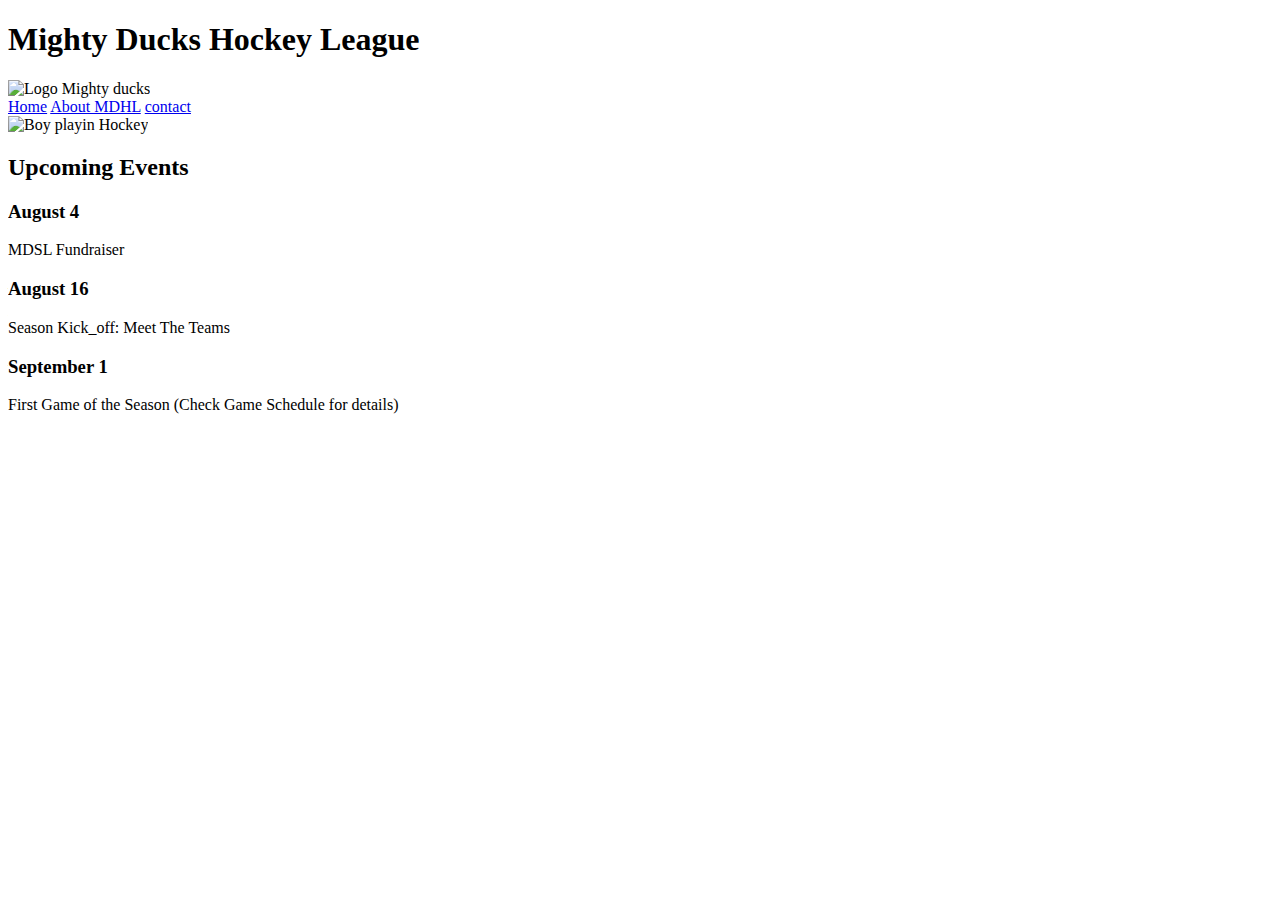
==== index.html @ 479cd3a1 "Sp1" ====
<!DOCTYPE html>
<html lang="en">

<head>
    <meta charset="UTF-8">
    <meta name="viewport" content="width=device-width, initial-scale=1.0">
    <meta name="description" content="Hockey League" >
    <link rel="icon" type="image/png" href="./assets/images/LogoMightyducks-01.png">
    <title> Mighty Ducks Hockey League</title>
</head>

<body>
    <h1> Mighty Ducks Hockey League </h1><img  src="./assets/images/LogoMightyducks-01.png" alt="Logo Mighty ducks" width="80" height="80">
    <nav>
        <a href="./index.html">Home</a>
        <a href="./about.html">About MDHL</a>
        <a href="./contact.html">contact</a>
    </nav>
    <img src="./assets/images/hockey1.jpg" alt="Boy playin Hockey" width="85" height="85">
    <h2><strong>Upcoming Events</strong></h2>
    <h3><strong>August 4</strong></h3>
    <p>MDSL Fundraiser</p>
    <h3><strong>August 16</strong></h3>
    <p>Season Kick_off: Meet The Teams</p>
    <h3><strong>September 1</strong></h3>
    <p>First Game of the Season (Check Game Schedule for details) </p>


</body>

</html>
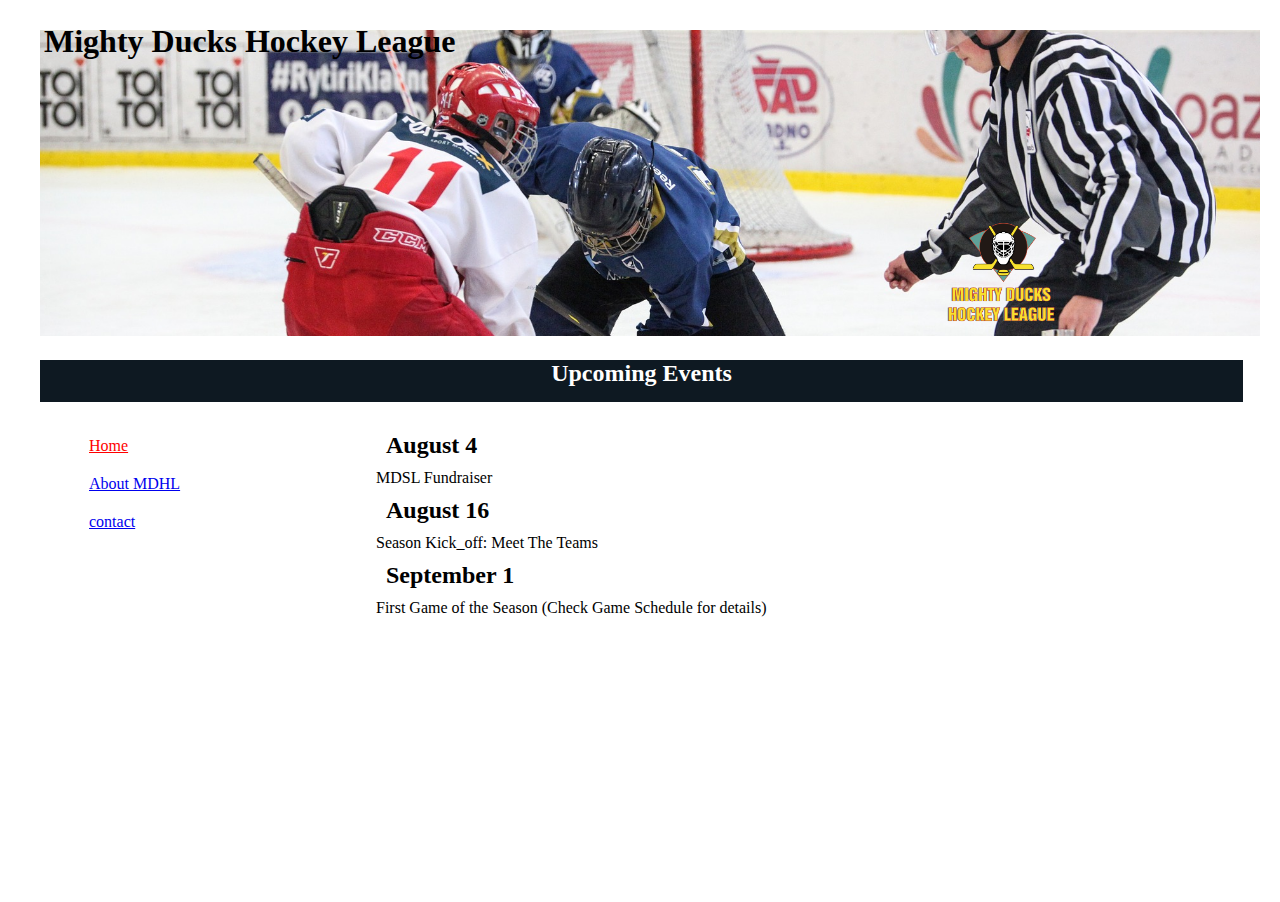
==== commit 8729d91a: "MDLH without self model" ====
--- a/index.html
+++ b/index.html
@@ -5,26 +5,34 @@
     <meta charset="UTF-8">
     <meta name="viewport" content="width=device-width, initial-scale=1.0">
     <meta name="description" content="Hockey League" >
+    <link rel="stylesheet" href="./assets/styles/mdhl.css">
     <link rel="icon" type="image/png" href="./assets/images/LogoMightyducks-01.png">
     <title> Mighty Ducks Hockey League</title>
 </head>
 
 <body>
-    <h1> Mighty Ducks Hockey League </h1><img  src="./assets/images/LogoMightyducks-01.png" alt="Logo Mighty ducks" width="80" height="80">
-    <nav>
-        <a href="./index.html">Home</a>
-        <a href="./about.html">About MDHL</a>
-        <a href="./contact.html">contact</a>
-    </nav>
-    <img src="./assets/images/hockey1.jpg" alt="Boy playin Hockey" width="85" height="85">
-    <h2><strong>Upcoming Events</strong></h2>
-    <h3><strong>August 4</strong></h3>
-    <p>MDSL Fundraiser</p>
-    <h3><strong>August 16</strong></h3>
-    <p>Season Kick_off: Meet The Teams</p>
-    <h3><strong>September 1</strong></h3>
-    <p>First Game of the Season (Check Game Schedule for details) </p>
 
+    <header class="header__1">
+        <h1 class="header__1__titulo"> Mighty Ducks Hockey League </h1>
+        <img class="header__1__logo" src="./assets/images/LogoMightyducks-01.png" alt="Logo Mighty ducks" width="80" height="80">
+        <nav class="header__1__nav">
+            <a href="#">Home</a>
+            <a href="./about.html">About MDHL</a>
+            <a href="./contact.html">contact</a>
+        </nav>
+        <img class="header__1__banner" src="./assets/images/design1_image1.jpg" alt="boys playing hockey Banner">
+        <h2 class="m__tit"><strong>Upcoming Events</strong></h2>
+        <!--<img src="./assets/images/hockey1.jpg" alt="Boy playin Hockey" width="85" height="85"> -->
+    </header>
+
+    <main class="main__1">
+        <h2><strong>August 4</strong></h2>
+        <p>MDSL Fundraiser</p>
+        <h2><strong>August 16</strong></h2>
+        <p>Season Kick_off: Meet The Teams</p>
+        <h2><strong>September 1</strong></h2>
+        <p>First Game of the Season (Check Game Schedule for details) </p>
+    </main>
 
 </body>
 
--- a/assets/styles/mdhl.css
+++ b/assets/styles/mdhl.css
@@ -0,0 +1,64 @@
+* {
+    margin: 10px;
+    padding: 0;
+    box-sizing:border-box;
+    font-family: "Comic Sans MS", "Comic Sans";
+}
+
+.header__1__titulo{
+    color: rgb(0, 0, 0);
+    position: absolute;
+    width: 70%;
+    height: 20px;
+    top: 13px;
+    left: 34px;
+}
+
+a[href="#"]{
+    color:rgb(255, 0, 0);
+    padding: 10;
+}
+
+ .header__1__nav{
+     color: rgb(215, 14, 14);
+    display: flex;
+    flex-direction: column;
+    position: absolute;
+    width: 70%;
+    height: 20px;
+    top: 382px;
+    left: 34px;
+    margin: 45px;
+}
+.header__1__logo{
+    position: absolute;
+    width: 358px;
+    height: 128px;
+    top: 198px;
+    right: 89px;
+    object-fit: contain;
+}
+
+.header__1__banner{
+    margin: 10px;
+    width: 100%;
+    height: 34vh;
+    object-fit: cover;
+    object-position: 0 30%;
+}
+.m__tit {
+        text-align: center;
+        width: 1203px;
+        height: 42px;
+        background-color: rgb(14, 25, 34);
+        color: white;
+}
+    
+
+.main__1 {
+    width: 724px;
+    height: 450px;
+    display: inline-block;
+    left: 336px;
+    position: relative;
+}
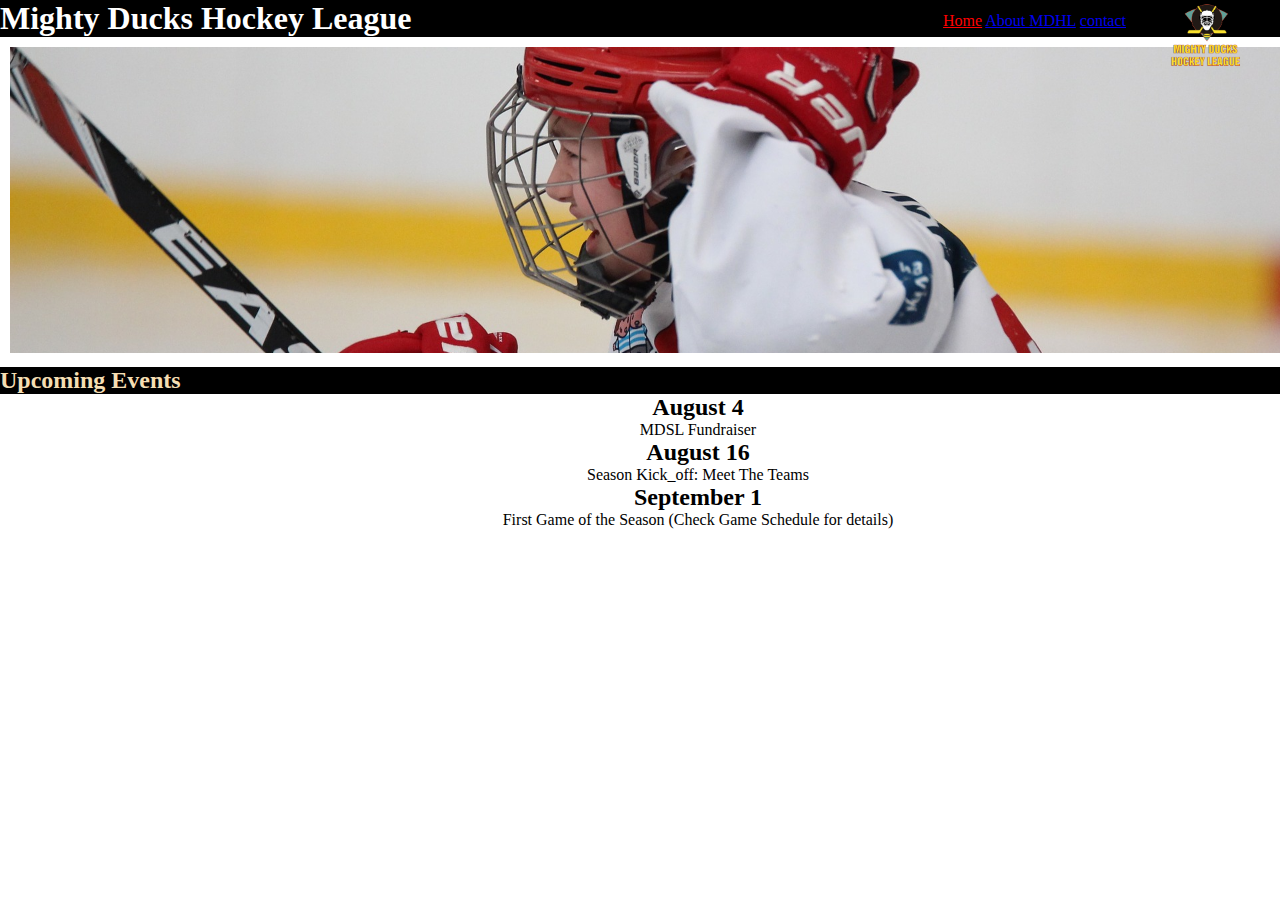
==== commit 219639b7: "MDLH With self model/" ====
--- a/index.html
+++ b/index.html
@@ -5,13 +5,13 @@
     <meta charset="UTF-8">
     <meta name="viewport" content="width=device-width, initial-scale=1.0">
     <meta name="description" content="Hockey League" >
-    <link rel="stylesheet" href="./assets/styles/mdhl.css">
+    <!--<link rel="stylesheet" href="./assets/styles/mdhl.css">-->
+    <link rel="stylesheet" href="./assets/styles/selfstyle.css">
     <link rel="icon" type="image/png" href="./assets/images/LogoMightyducks-01.png">
     <title> Mighty Ducks Hockey League</title>
 </head>
 
 <body>
-
     <header class="header__1">
         <h1 class="header__1__titulo"> Mighty Ducks Hockey League </h1>
         <img class="header__1__logo" src="./assets/images/LogoMightyducks-01.png" alt="Logo Mighty ducks" width="80" height="80">
@@ -20,7 +20,8 @@
             <a href="./about.html">About MDHL</a>
             <a href="./contact.html">contact</a>
         </nav>
-        <img class="header__1__banner" src="./assets/images/design1_image1.jpg" alt="boys playing hockey Banner">
+        <img class="selfstyle__banner" src="./assets/images/hockey1.jpg" alt="boy playing hockey Banner">
+        <!--<img class="header__1__banner" src="./assets/images/design1_image1.jpg" alt="boys playing hockey Banner">-->
         <h2 class="m__tit"><strong>Upcoming Events</strong></h2>
         <!--<img src="./assets/images/hockey1.jpg" alt="Boy playin Hockey" width="85" height="85"> -->
     </header>
--- a/assets/styles/selfstyle.css
+++ b/assets/styles/selfstyle.css
@@ -0,0 +1,49 @@
+* {
+    margin: 0;
+    padding: 0;
+    box-sizing:border-box;
+    font-family: "Comic Sans MS", "Comic Sans";
+}
+.selfstyle__background{ 
+    z-index: 0px;
+}
+.header__1__titulo{
+    color: white;
+    background-color: black;
+    position: sticky;
+}
+.header__1__logo{
+    position: absolute;
+    top: -5px;
+    right: 34px;
+}
+nav{
+    position: absolute;
+    top: 12px;
+    right: 154px;
+    color: white;
+}
+a[href="#"]{
+    color:rgb(255, 0, 0);
+    padding: 10;
+}
+
+.selfstyle__banner{
+    margin: 10px;
+    width: 100%;
+    height: 34vh;
+    object-fit: cover;
+    object-position: 0 30%;
+}
+.main__1{
+    width: 724px;
+    height: 450px;
+    display: inline-block;
+    left: 336px;
+    position: relative;
+    text-align: center;
+}
+.m__tit{
+    background-color: black;
+    color:wheat
+}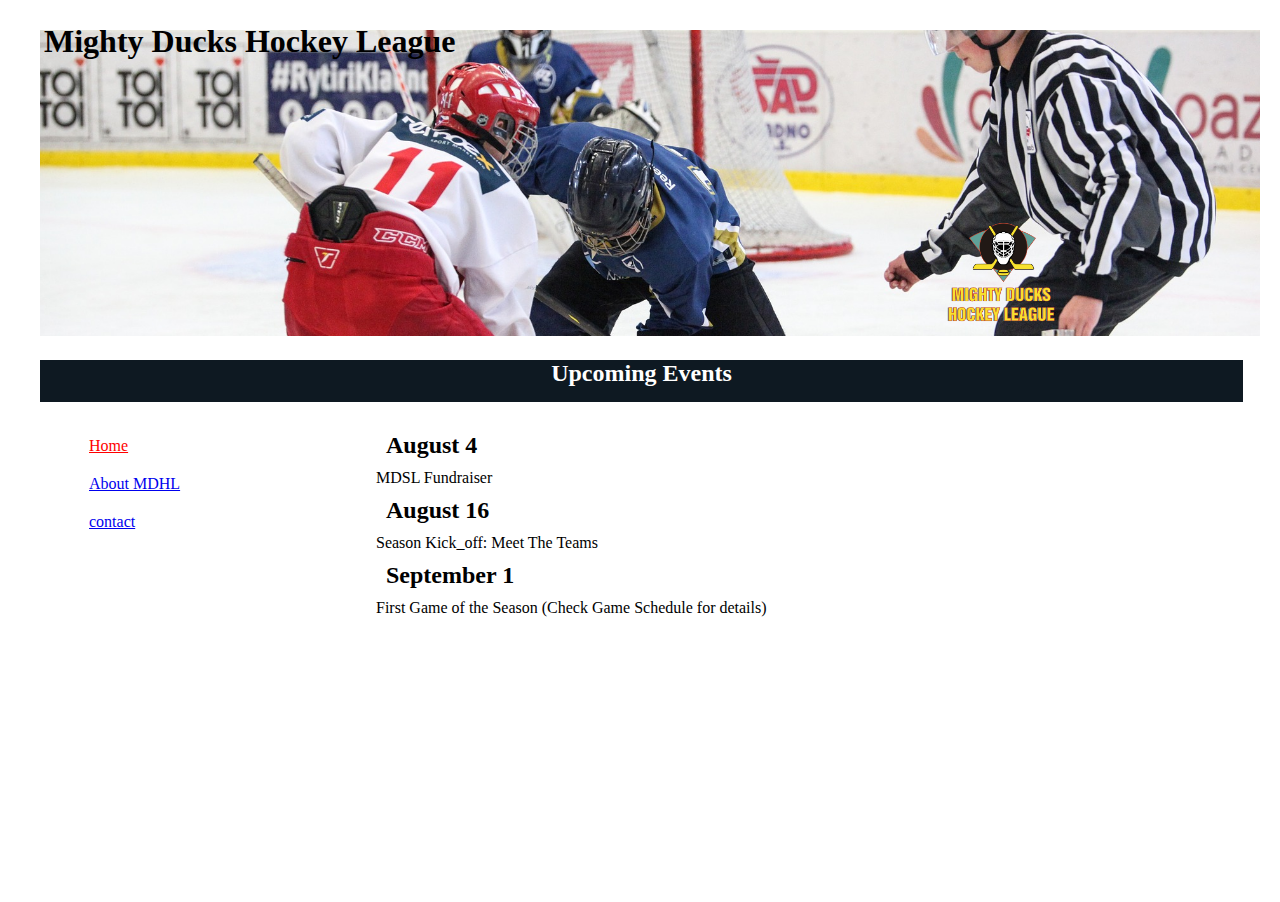
==== commit 20bef32f: "MDLH With self model/" ====
--- a/index.html
+++ b/index.html
@@ -5,8 +5,8 @@
     <meta charset="UTF-8">
     <meta name="viewport" content="width=device-width, initial-scale=1.0">
     <meta name="description" content="Hockey League" >
-    <!--<link rel="stylesheet" href="./assets/styles/mdhl.css">-->
-    <link rel="stylesheet" href="./assets/styles/selfstyle.css">
+    <link rel="stylesheet" href="./assets/styles/mdhl.css">
+    <!--<link rel="stylesheet" href="./assets/styles/selfstyle.css">-->
     <link rel="icon" type="image/png" href="./assets/images/LogoMightyducks-01.png">
     <title> Mighty Ducks Hockey League</title>
 </head>
@@ -20,8 +20,8 @@
             <a href="./about.html">About MDHL</a>
             <a href="./contact.html">contact</a>
         </nav>
-        <img class="selfstyle__banner" src="./assets/images/hockey1.jpg" alt="boy playing hockey Banner">
-        <!--<img class="header__1__banner" src="./assets/images/design1_image1.jpg" alt="boys playing hockey Banner">-->
+        <!--<img class="selfstyle__banner" src="./assets/images/hockey2.jpg" alt="boy playing hockey Banner">-->
+        <img class="header__1__banner" src="./assets/images/design1_image1.jpg" alt="boys playing hockey Banner">
         <h2 class="m__tit"><strong>Upcoming Events</strong></h2>
         <!--<img src="./assets/images/hockey1.jpg" alt="Boy playin Hockey" width="85" height="85"> -->
     </header>
--- a/assets/styles/mdhl.css
+++ b/assets/styles/mdhl.css
@@ -20,7 +20,7 @@
 }
 
  .header__1__nav{
-     color: rgb(215, 14, 14);
+    color: rgb(215, 14, 14);
     display: flex;
     flex-direction: column;
     position: absolute;
@@ -29,6 +29,7 @@
     top: 382px;
     left: 34px;
     margin: 45px;
+    font-size: medium;
 }
 .header__1__logo{
     position: absolute;
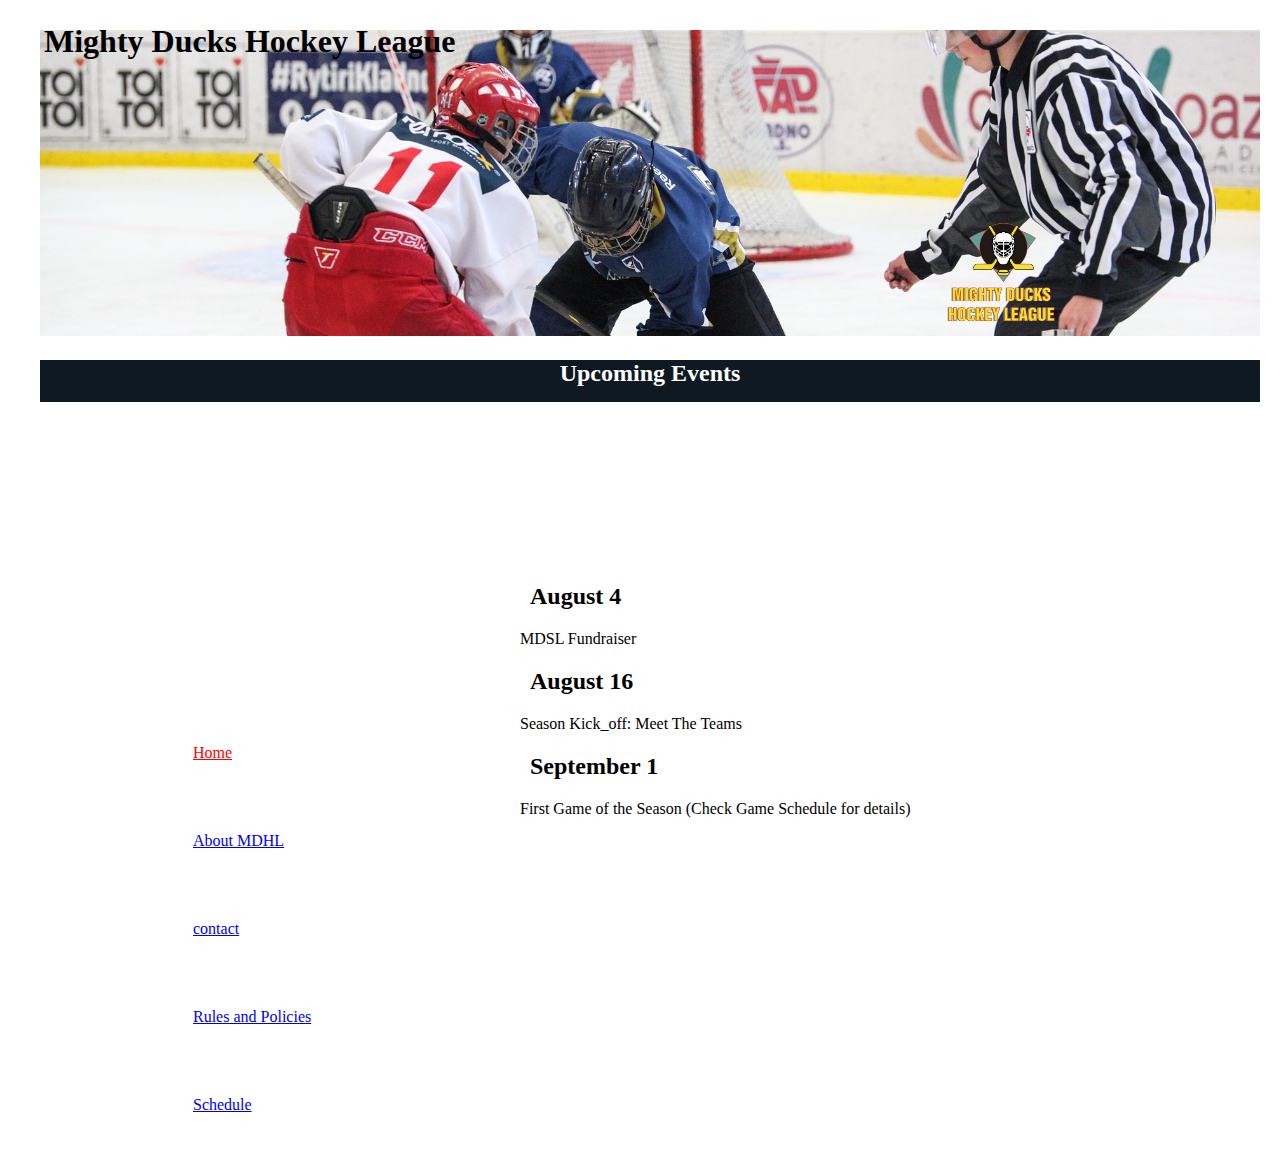
==== commit 05226525: "..." ====
--- a/index.html
+++ b/index.html
@@ -15,11 +15,6 @@
     <header class="header__1">
         <h1 class="header__1__titulo"> Mighty Ducks Hockey League </h1>
         <img class="header__1__logo" src="./assets/images/LogoMightyducks-01.png" alt="Logo Mighty ducks" width="80" height="80">
-        <nav class="header__1__nav">
-            <a href="#">Home</a>
-            <a href="./about.html">About MDHL</a>
-            <a href="./contact.html">contact</a>
-        </nav>
         <!--<img class="selfstyle__banner" src="./assets/images/hockey2.jpg" alt="boy playing hockey Banner">-->
         <img class="header__1__banner" src="./assets/images/design1_image1.jpg" alt="boys playing hockey Banner">
         <h2 class="m__tit"><strong>Upcoming Events</strong></h2>
@@ -34,6 +29,13 @@
         <h2><strong>September 1</strong></h2>
         <p>First Game of the Season (Check Game Schedule for details) </p>
     </main>
+    <nav class="header__1__nav">
+        <a href="#">Home</a>
+        <a href="./about.html">About MDHL</a>
+        <a href="./contact.html">contact</a>
+        <a href="./rules.html">Rules and Policies</a>
+        <a href="./game_info.html">Schedule</a>
+    </nav>
 
 </body>
 
--- a/assets/styles/mdhl.css
+++ b/assets/styles/mdhl.css
@@ -19,16 +19,17 @@
     padding: 10;
 }
 
- .header__1__nav{
+.header__1__nav{
     color: rgb(215, 14, 14);
     display: flex;
     flex-direction: column;
+    justify-content: left;
+    gap: 50px;
     position: absolute;
-    width: 70%;
+    width: 140px;
     height: 20px;
-    top: 382px;
-    left: 34px;
-    margin: 45px;
+    bottom: 136px;
+    left: 173px;
     font-size: medium;
 }
 .header__1__logo{
@@ -49,7 +50,7 @@
 }
 .m__tit {
         text-align: center;
-        width: 1203px;
+        width: 100%;
         height: 42px;
         background-color: rgb(14, 25, 34);
         color: white;
@@ -57,9 +58,12 @@
     
 
 .main__1 {
-    width: 724px;
-    height: 450px;
-    display: inline-block;
-    left: 336px;
-    position: relative;
+    width: 57%;
+    height: 100%;
+    display: flex;
+    flex-direction: column;
+    justify-content: center;
+    position: absolute;
+    left: 500px;
+    top: 240px;
 }
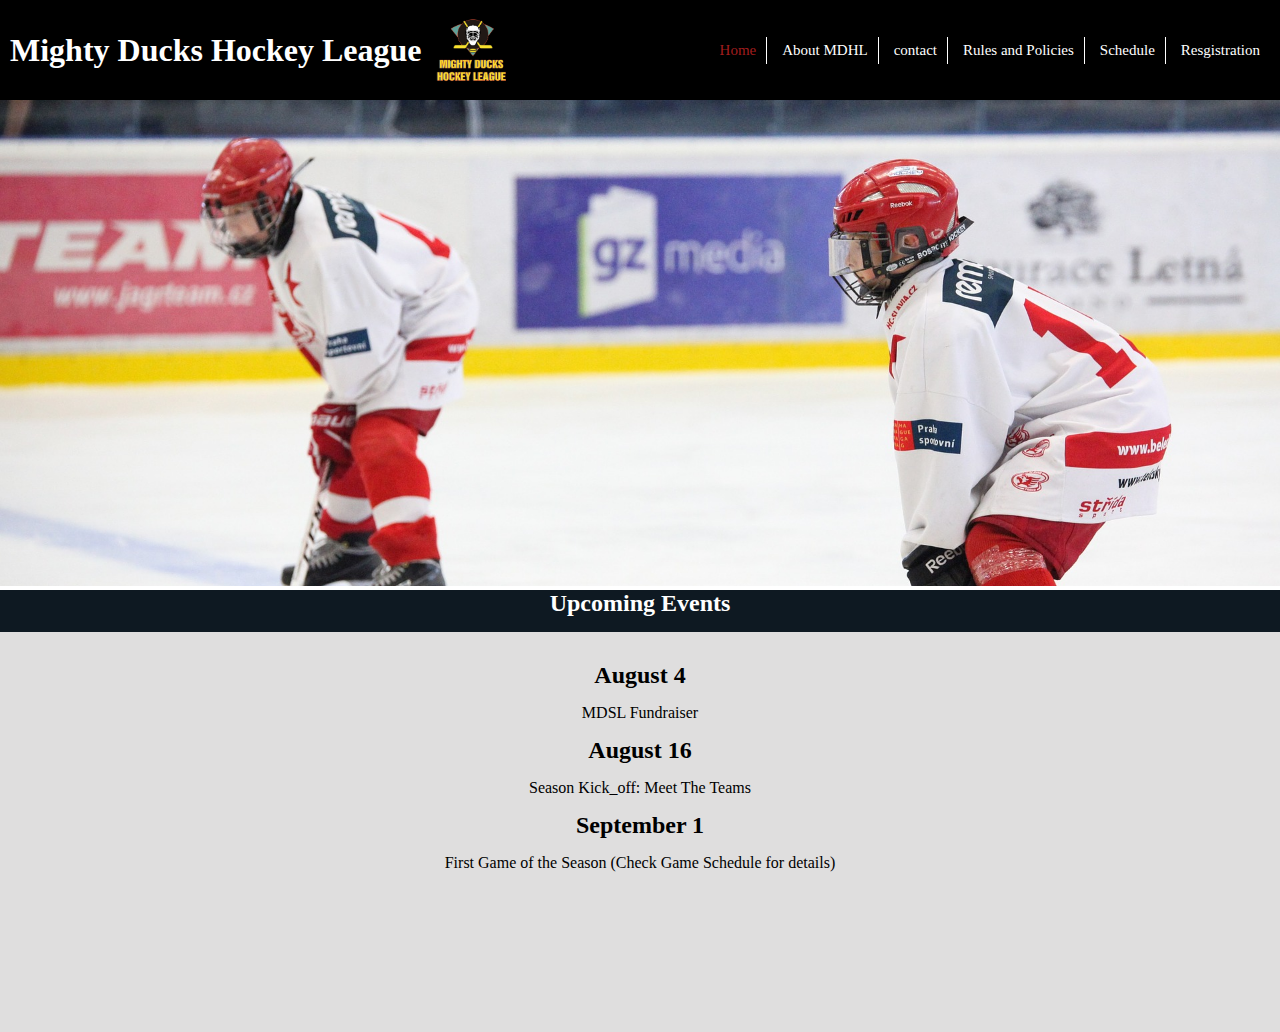
==== commit 91cf4f6a: "Terminado" ====
--- a/index.html
+++ b/index.html
@@ -1,27 +1,33 @@
 <!DOCTYPE html>
 <html lang="en">
-
 <head>
     <meta charset="UTF-8">
     <meta name="viewport" content="width=device-width, initial-scale=1.0">
-    <meta name="description" content="Hockey League" >
+    <meta name="description" content="Hockey League">
+    <link rel="icon" type="image/png" href="./assets/images/LogoMightyducks-01.png">
     <link rel="stylesheet" href="./assets/styles/mdhl.css">
-    <!--<link rel="stylesheet" href="./assets/styles/selfstyle.css">-->
-    <link rel="icon" type="image/png" href="./assets/images/LogoMightyducks-01.png">
-    <title> Mighty Ducks Hockey League</title>
+    <title>Mighty Ducks Hockey League</title>
 </head>
 
 <body>
-    <header class="header__1">
-        <h1 class="header__1__titulo"> Mighty Ducks Hockey League </h1>
-        <img class="header__1__logo" src="./assets/images/LogoMightyducks-01.png" alt="Logo Mighty ducks" width="80" height="80">
-        <!--<img class="selfstyle__banner" src="./assets/images/hockey2.jpg" alt="boy playing hockey Banner">-->
-        <img class="header__1__banner" src="./assets/images/design1_image1.jpg" alt="boys playing hockey Banner">
-        <h2 class="m__tit"><strong>Upcoming Events</strong></h2>
-        <!--<img src="./assets/images/hockey1.jpg" alt="Boy playin Hockey" width="85" height="85"> -->
+    <header class="head1">
+        <div>
+            <h1 class="headtit1">Mighty Ducks Hockey League</h1>
+            <img class="headlog1" src="./assets/images/LogoMightyducks-01.png" alt="Logo Mighty Ducks" width="80" height="80">
+            <nav class="nav1">
+                <a class="active" href="#">Home</a>
+                <a href="./about.html">About MDHL</a>
+                <a href="./contact.html">contact</a>
+                <a href="./rules.html">Rules and Policies</a>
+                <a href="./game_info.html">Schedule</a>
+                <a href="./registration.html">Resgistration</a>
+            </nav>
+        </div>
+        <img class="headbann1" src="./assets/images/hockey3.jpg" alt="boys playing hockey banner">
+        <h2 class="headtit"><strong>Upcoming Events</strong></h2>
     </header>
 
-    <main class="main__1">
+    <main class="m1">
         <h2><strong>August 4</strong></h2>
         <p>MDSL Fundraiser</p>
         <h2><strong>August 16</strong></h2>
@@ -29,13 +35,6 @@
         <h2><strong>September 1</strong></h2>
         <p>First Game of the Season (Check Game Schedule for details) </p>
     </main>
-    <nav class="header__1__nav">
-        <a href="#">Home</a>
-        <a href="./about.html">About MDHL</a>
-        <a href="./contact.html">contact</a>
-        <a href="./rules.html">Rules and Policies</a>
-        <a href="./game_info.html">Schedule</a>
-    </nav>
 
 </body>
 
--- a/assets/styles/mdhl.css
+++ b/assets/styles/mdhl.css
@@ -1,69 +1,96 @@
-* {
-    margin: 10px;
-    padding: 0;
-    box-sizing:border-box;
+*{
+    margin: 0;
+    padding:0;
+    box-sizing: border-box;
     font-family: "Comic Sans MS", "Comic Sans";
 }
 
-.header__1__titulo{
-    color: rgb(0, 0, 0);
-    position: absolute;
-    width: 70%;
-    height: 20px;
-    top: 13px;
-    left: 34px;
+.header1{
+    width: 100%;
+    height: 40%;
+    z-index: 2;
+}
+div{
+    display: flex;
+    flex-wrap: wrap;
+    gap: 10px;
+}
+.nav1{
+    background-color: black;
+    color: white;
+    display: flex;
+    gap: 10px;
+    width: 50%;
+    height: 20%;
+}
+a{
+    background-color: black;
+    color:white;
+    display: flex;
+    justify-content: flex-end;
+    align-items: center;
+    gap: 10px;
+}
+a[href="#"]{
+    color:rgb(161, 29, 29);
 }
 
-a[href="#"]{
-    color:rgb(255, 0, 0);
-    padding: 10;
+header div nav{
+    flex-grow: 1;
+    display: flex;
+    justify-content: flex-end;
+    align-items: center;
+    gap: 10px;
 }
 
-.header__1__nav{
-    color: rgb(215, 14, 14);
+header div{
+    padding: 10px;
+    display: flex;
+    flex-wrap: wrap;
+    gap: 10px;
+    background-color: black;
+    color: white;
+    align-content: stretch;
+    justify-content: flex-start;
+    align-items: center;
+}    
+nav a{
+    font-size: 15px;
+    text-decoration: none;
+    padding: 5px;
+    padding-right: 10px;
+    border-right: 1px solid white;
+}
+nav a:nth-last-child(1){
+    border: none;
+}
+nav a:hover{
+    transform: scale(.9);
+    color: white;
+    background-color: black;
+}
+
+.headbann1{
+    height: 54vh;
+    width: 100%;
+    object-fit: cover;
+    object-position: 0% 30%;
+}
+.headtit {
+    text-align: center;
+    width: 100%;
+    height: 42px;
+    background-color: rgb(14, 25, 34);
+    color: white;
+}
+
+.m1{
+    width: 100%;
+    height: 400px;
+    padding: 30px;
     display: flex;
     flex-direction: column;
-    justify-content: left;
-    gap: 50px;
-    position: absolute;
-    width: 140px;
-    height: 20px;
-    bottom: 136px;
-    left: 173px;
-    font-size: medium;
-}
-.header__1__logo{
-    position: absolute;
-    width: 358px;
-    height: 128px;
-    top: 198px;
-    right: 89px;
-    object-fit: contain;
-}
-
-.header__1__banner{
-    margin: 10px;
-    width: 100%;
-    height: 34vh;
-    object-fit: cover;
-    object-position: 0 30%;
-}
-.m__tit {
-        text-align: center;
-        width: 100%;
-        height: 42px;
-        background-color: rgb(14, 25, 34);
-        color: white;
-}
-    
-
-.main__1 {
-    width: 57%;
-    height: 100%;
-    display: flex;
-    flex-direction: column;
-    justify-content: center;
-    position: absolute;
-    left: 500px;
-    top: 240px;
-}
+    align-items: center;
+    gap: 15px;
+    background-color: rgb(223, 222, 222);
+}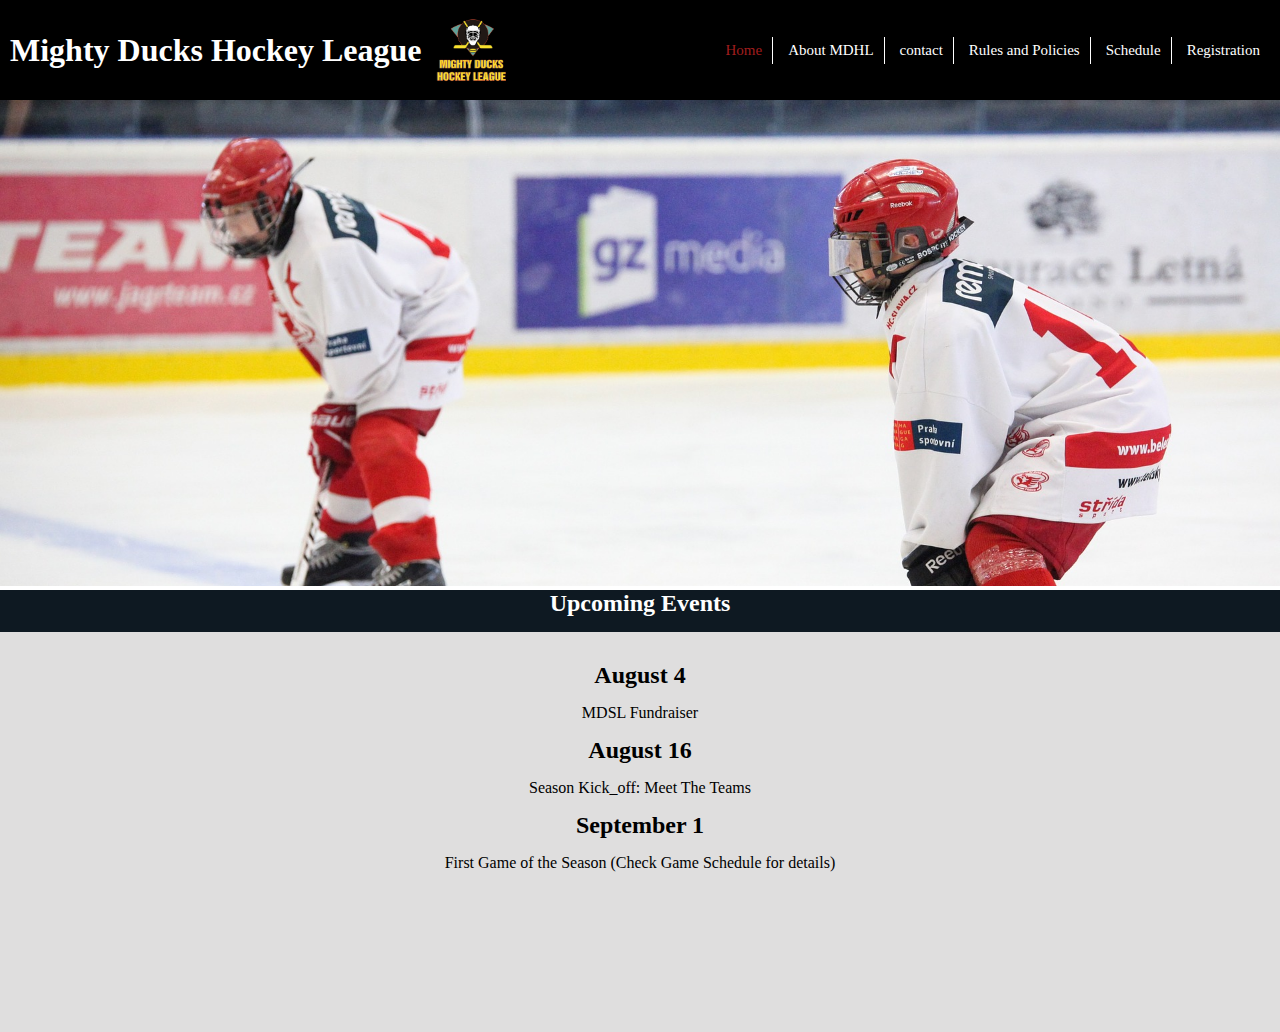
==== commit 77087828: "Terminado" ====
--- a/index.html
+++ b/index.html
@@ -20,7 +20,7 @@
                 <a href="./contact.html">contact</a>
                 <a href="./rules.html">Rules and Policies</a>
                 <a href="./game_info.html">Schedule</a>
-                <a href="./registration.html">Resgistration</a>
+                <a href="./registration.html">Registration</a>
             </nav>
         </div>
         <img class="headbann1" src="./assets/images/hockey3.jpg" alt="boys playing hockey banner">
